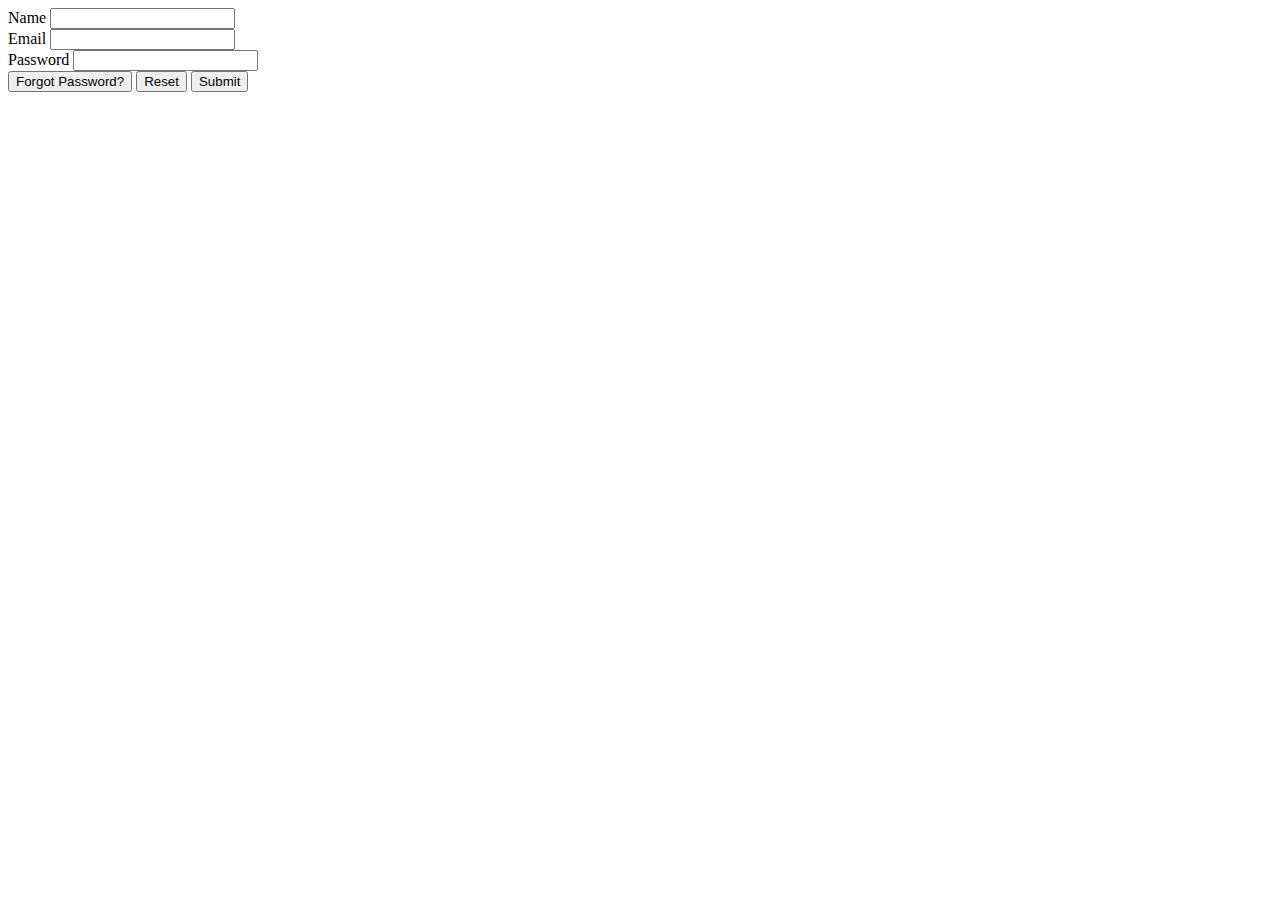
==== index.html @ ffa6ea4d "big chilling" ====
<!DOCTYPE html>
<html lang="en">
<head>
    <meta charset="UTF-8">
    <meta http-equiv="X-UA-Compatible" content="IE=edge">
    <meta name="viewport" content="width=device-width, initial-scale=1.0">
    <title>Document</title>
</head>
<body>
    <form action="results.html" method="GET">
        <div>
            <label for="name">Name</label>
            <input type="text" name="name" id="name">
        </div>
        <div>
            <label for="email">Email</label>
            <input type="text" name="email" id="email">
        </div>
        <div>
            <Label>
                Password
            <input type="password" name="password">
        </Label>
        </div>
        <button>Forgot Password?</button>
        <button type="reset">Reset</button>
        <button type="submit">Submit</button> 
    </form>
</body>
</html>
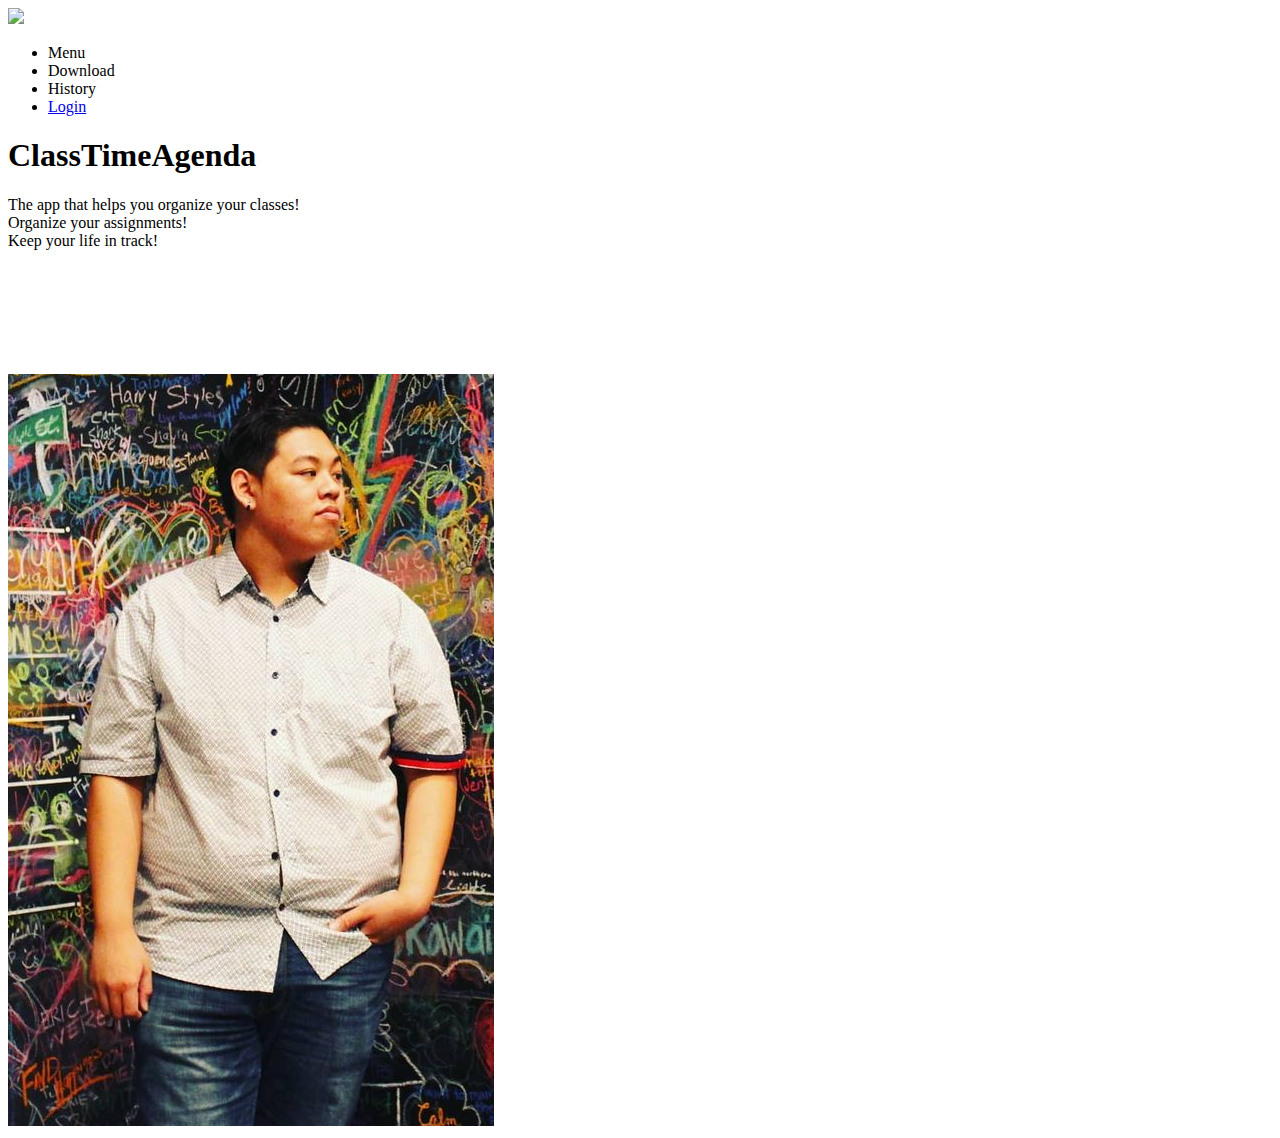
==== commit 14157027: "sadge" ====
--- a/index.html
+++ b/index.html
@@ -7,24 +7,32 @@
     <title>Document</title>
 </head>
 <body>
-    <form action="results.html" method="GET">
-        <div>
-            <label for="name">Name</label>
-            <input type="text" name="name" id="name">
+    <div class="body">
+        <div class="hero">
+            <nav>
+                <img src="soysauce.png" class="Logo">
+                <ul>
+                    <li><a>Menu</a></li>
+                    <li><a>Download</a></li>
+                    <li><a>History</a></li>
+                    <li><a href="index2.html">Login</a></li>
+                </ul>
+            </nav>
+                <div class="flex">
+                    <div class="detel">
+                        <h1>Class<span>Time</span><span>Agenda</span></h1>
+                        <p>The app that helps you organize your classes!
+                            <br>Organize your assignments!
+                            <br>Keep your life in track!
+                        </p>
+                        <br>
+                    </div>
+                    <div class="images">
+                        <br><br><br><br><br>
+                        <img src="./Photo of me.png" class="my_photo">
+                        <br>
+                    </div>
+                </div>
         </div>
-        <div>
-            <label for="email">Email</label>
-            <input type="text" name="email" id="email">
-        </div>
-        <div>
-            <Label>
-                Password
-            <input type="password" name="password">
-        </Label>
-        </div>
-        <button>Forgot Password?</button>
-        <button type="reset">Reset</button>
-        <button type="submit">Submit</button> 
-    </form>
-</body>
+    </div>
 </html>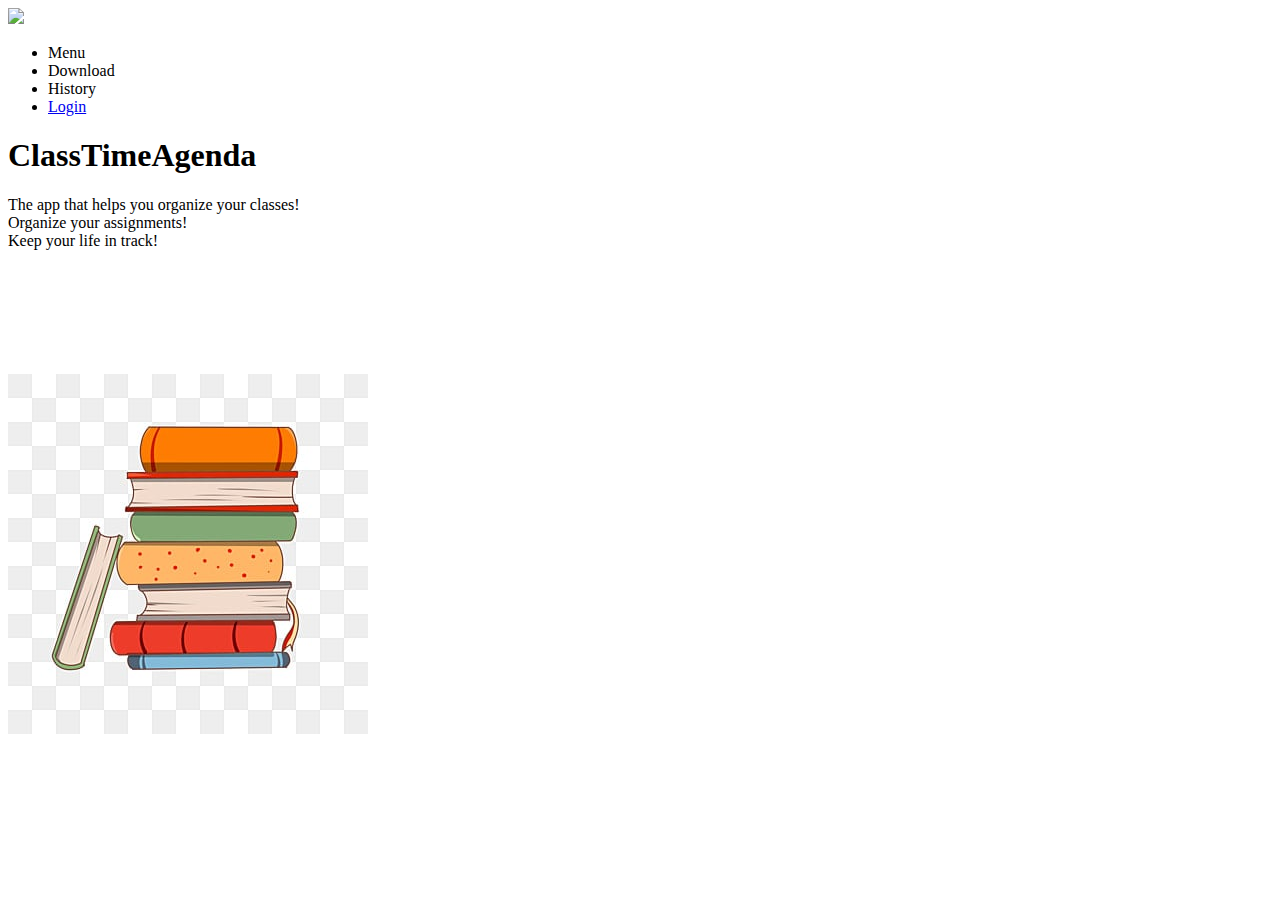
==== commit f5ab959a: "meh" ====
--- a/index.html
+++ b/index.html
@@ -29,10 +29,11 @@
                     </div>
                     <div class="images">
                         <br><br><br><br><br>
-                        <img src="./Photo of me.png" class="my_photo">
+                        <img src="./book.jpg" class="my_photo">
                         <br>
                     </div>
                 </div>
         </div>
     </div>
+</body>
 </html>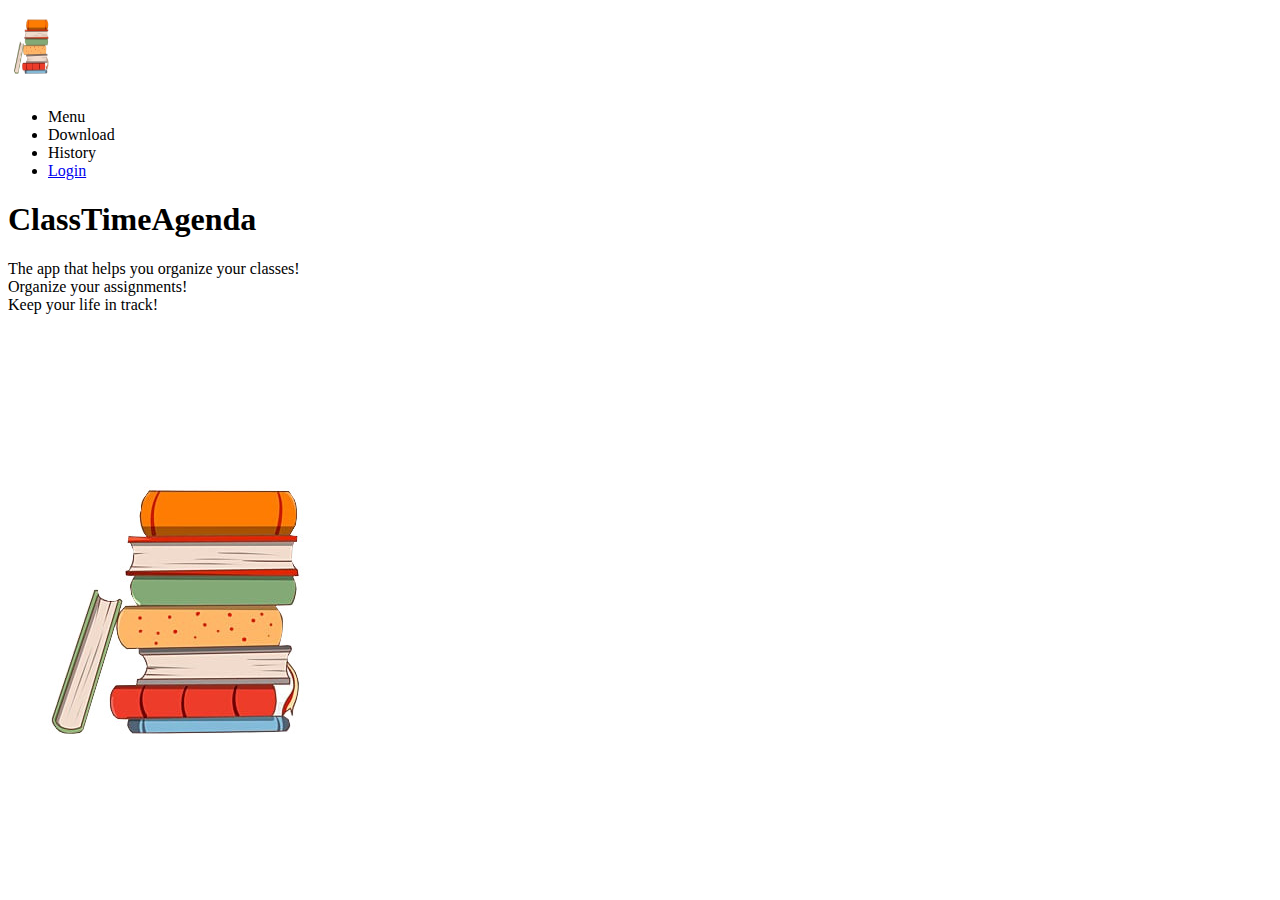
==== commit fd20a558: "much wow" ====
--- a/index.html
+++ b/index.html
@@ -1,16 +1,15 @@
 <!DOCTYPE html>
 <html lang="en">
 <head>
-    <meta charset="UTF-8">
-    <meta http-equiv="X-UA-Compatible" content="IE=edge">
-    <meta name="viewport" content="width=device-width, initial-scale=1.0">
-    <title>Document</title>
+    <title>Agenda App</title>
 </head>
 <body>
     <div class="body">
         <div class="hero">
             <nav>
-                <img src="soysauce.png" class="Logo">
+                <img src="book.jpg" class="Logo"
+                width=" 50px"
+                height="80px">
                 <ul>
                     <li><a>Menu</a></li>
                     <li><a>Download</a></li>
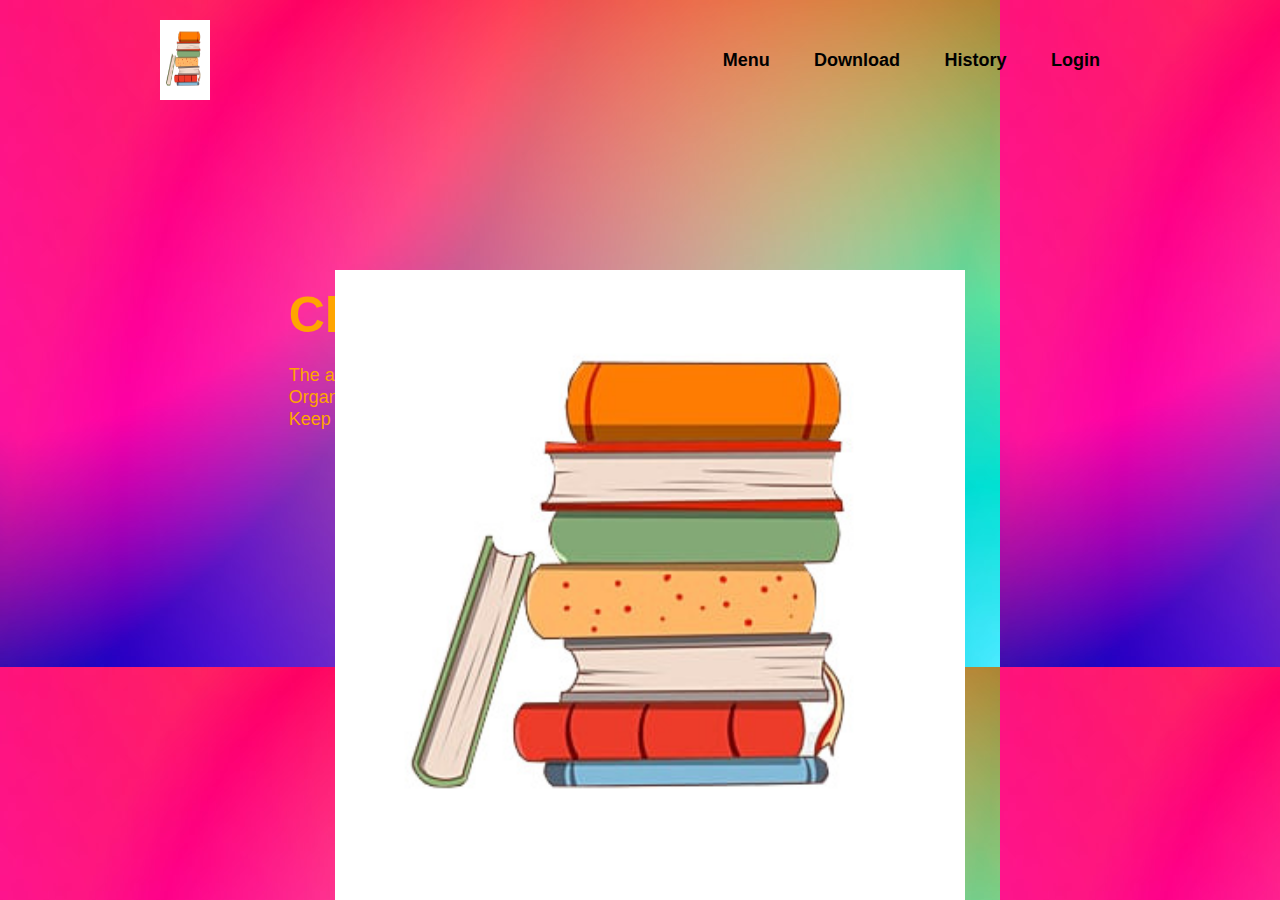
==== commit 3a1d06aa: "style change" ====
--- a/index.html
+++ b/index.html
@@ -2,11 +2,12 @@
 <html lang="en">
 <head>
     <title>Agenda App</title>
+    <link rel="stylesheet" href="style2.css">
 </head>
 <body>
     <div class="body">
         <div class="hero">
-            <nav>
+            <nav class="nav">
                 <img src="book.jpg" class="Logo"
                 width=" 50px"
                 height="80px">
@@ -34,5 +35,7 @@
                 </div>
         </div>
     </div>
+
 </body>
-</html>+</html>
+ --- a/style2.css
+++ b/style2.css
@@ -0,0 +1,108 @@
+*{
+    margin: 0;
+    padding: 0;
+    font-family: sans-serif;
+}
+
+.hero{
+    position: relative;
+    width: 100%;
+    height: 100vh;
+    background: lightgray;
+    background-image: url(./colorful_background.png);
+
+}
+.nav{
+    display: flex;
+    width: 75%;
+    margin: auto;
+    padding: 20px 0;
+    align-items: center;
+    justify-content: space-between;
+}
+
+nav ul li{
+    display: inline-block;
+    list-style: none;
+    margin: 10px 20px;
+}
+
+nav ul li a{
+    text-decoration: none;
+    color: black;
+    font-weight: bold;
+    font-size: large;
+}
+
+nav ul li a:hover{
+    color: red;
+}
+
+.detel{
+    margin-left: 8%;
+    margin-top: 13%;
+}
+
+.detel h1{
+    font-size: 50px;
+    color: orange;
+    margin-bottom: 20px;
+}
+
+span{
+    color: orange;
+
+}
+.detel p{
+    color: orange;
+    line-height: 22px;
+    font-size: large;
+    font-family: sans-serif;
+}
+.detel a{
+    background-color: #212121;
+    padding: 10px 18px;
+    text-decoration: none;
+    font-weight: bold;
+    color: orange;
+    display: inline;
+    margin: 30px 0;
+    border-radius: 5px;
+}
+.my_photo{
+    height: 70%;
+    bottom: 0;
+    right: 100%;
+    margin-top: 50%;
+}
+
+.my_photo{
+    position: absolute;
+    right: 0%;
+    bottom: 0;
+    transform: translateX(-50%);
+    transition: bottom 1s, left;
+
+}
+
+.flex{
+    display: flex;
+    justify-content: space-around;
+    width: 100%;
+
+}
+
+.slideshow-container{
+    right: 100%;
+
+}
+.mySlides1 fade{
+    right: 150%;
+}
+.flex-container {
+    display: flex;
+    flex-direction: column;
+    margin-left: 15%;
+    margin-right: 15%;
+    align-self: center;
+}
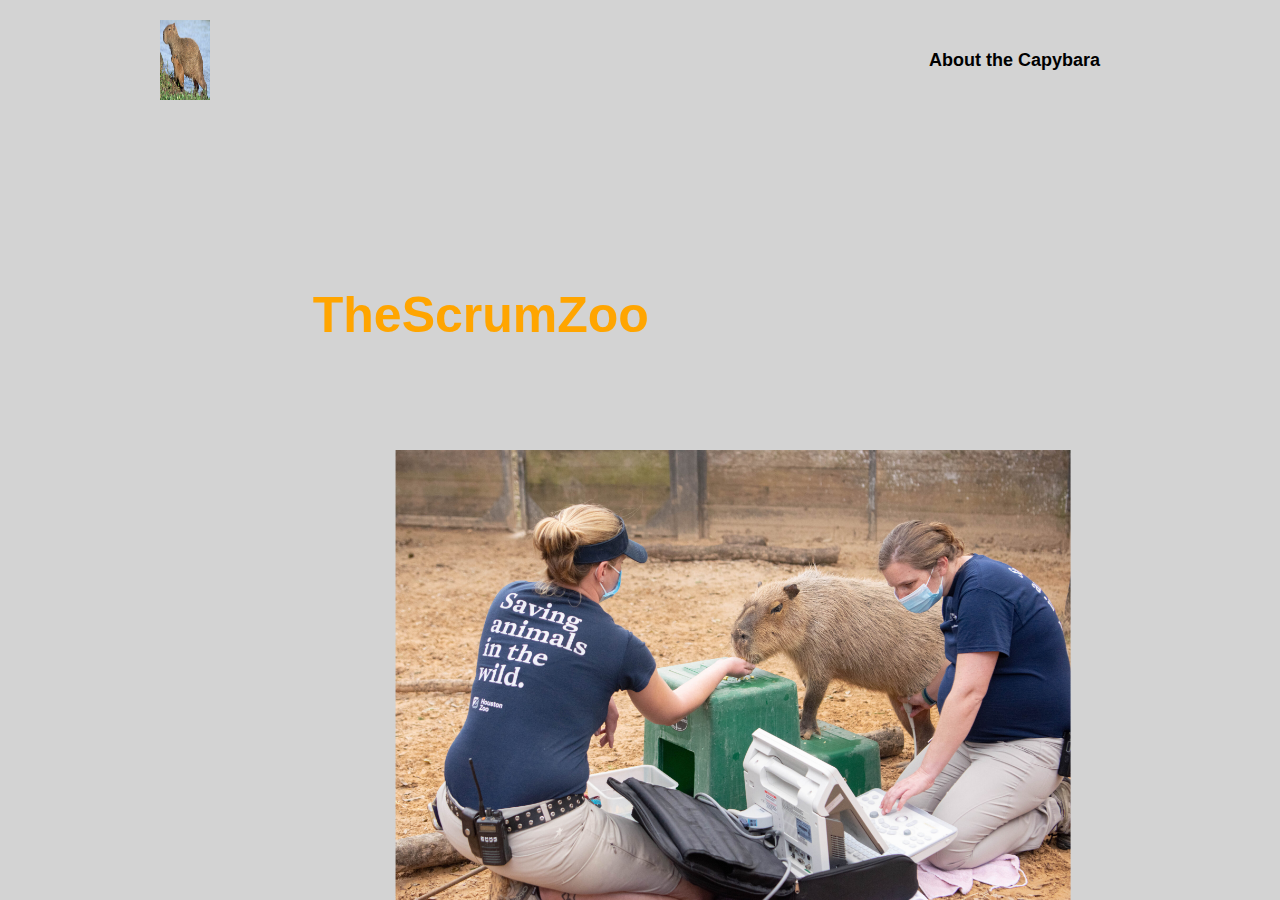
==== commit e0581c04: "owo" ====
--- a/index.html
+++ b/index.html
@@ -8,28 +8,25 @@
     <div class="body">
         <div class="hero">
             <nav class="nav">
-                <img src="book.jpg" class="Logo"
+                <img src="Capybara.jpg" class="Logo"
                 width=" 50px"
                 height="80px">
                 <ul>
-                    <li><a>Menu</a></li>
-                    <li><a>Download</a></li>
-                    <li><a>History</a></li>
-                    <li><a href="index2.html">Login</a></li>
+                    <li><a href="https://zoo.sandiegozoo.org/animals/capybara">About the Capybara</a></li>
                 </ul>
             </nav>
                 <div class="flex">
                     <div class="detel">
-                        <h1>Class<span>Time</span><span>Agenda</span></h1>
-                        <p>The app that helps you organize your classes!
-                            <br>Organize your assignments!
-                            <br>Keep your life in track!
+                        <h1>The<span>Scrum</span><span>Zoo</span></h1>
+                        <p>
+                            <br>
+                            <br>
                         </p>
                         <br>
                     </div>
                     <div class="images">
                         <br><br><br><br><br>
-                        <img src="./book.jpg" class="my_photo">
+                        <img src="Capybara2.jpg" class="my_photo">
                         <br>
                     </div>
                 </div>
--- a/style2.css
+++ b/style2.css
@@ -9,7 +9,7 @@
     width: 100%;
     height: 100vh;
     background: lightgray;
-    background-image: url(./colorful_background.png);
+    background-image: url(https://t3.ftcdn.net/jpg/04/42/47/52/240_F_442475292_5ouemiiJiArGyNKSWgUpkRR8lmep6jgM.jpg);
 
 }
 .nav{
@@ -70,7 +70,7 @@
     border-radius: 5px;
 }
 .my_photo{
-    height: 70%;
+    height: 50%;
     bottom: 0;
     right: 100%;
     margin-top: 50%;
@@ -78,7 +78,7 @@
 
 .my_photo{
     position: absolute;
-    right: 0%;
+    right: -10%;
     bottom: 0;
     transform: translateX(-50%);
     transition: bottom 1s, left;
